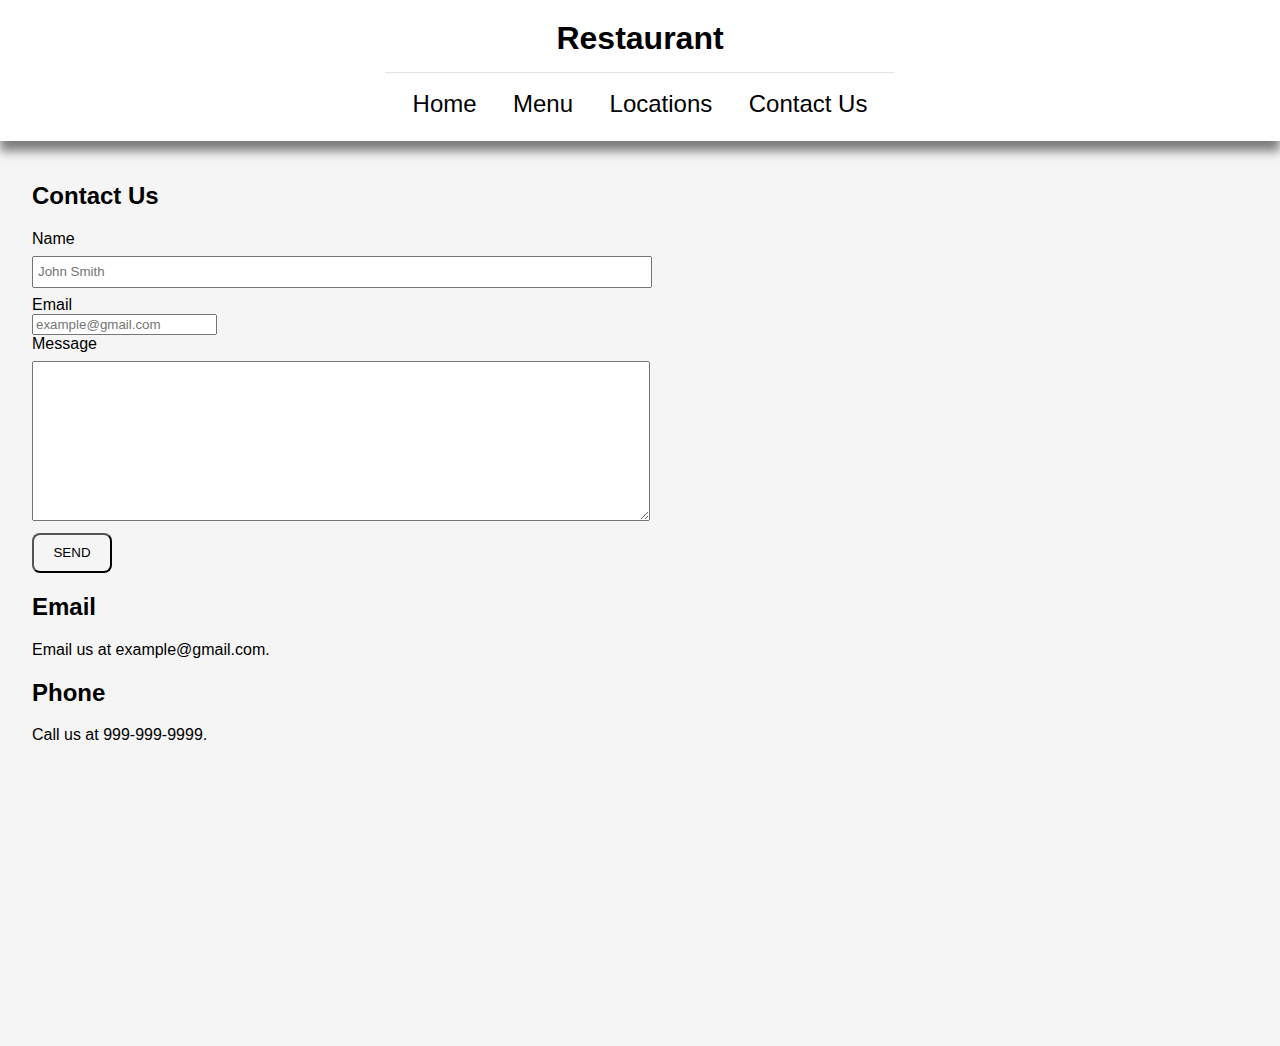
==== contact.html @ 460cdb88 "first commit" ====
<!DOCTYPE html>
<html lang="en">
<head>
    <meta charset="UTF-8">
    <meta http-equiv="X-UA-Compatible" content="IE=edge">
    <meta name="viewport" content="width=device-width, initial-scale=1.0">
    <link rel="stylesheet" href="style.css">
    <link rel="icon" href="images/icon.png">
    <title>Contact</title>
</head>
<body>
    <script id="replace_with_navbar" src="nav.js"></script>
    <div class="content">
        <div class="contentText" height="95vh">
            <h2>Contact Us</h2>
            <form id="contactForm">
                <div>
                    <label for="name">Name</label>
                    <br>
                    <input type="text" id="name" name="name" placeholder="John Smith" required>
                    <div class="error"></div>
                </div>
        
                <div>
                    <label for="email">Email</label>
                    <br>
                    <input type="email" id="email" name="email" placeholder="example@gmail.com" required>
                    <div class="error"></div>
                </div>
        
                <div>
                    <label for="message">Message</label>
                    <br>
                    <textarea id="message" name="message" rows="10" cols="40">
                    </textarea>
                    <div class="error"></div>
                </div>
        
                <input type="submit" value="SEND">
                <div class="error"></div>
            </form>
            <h2>Email</h2>
            <p>Email us at example@gmail.com.</p>
            <h2>Phone</h2>
            <p>Call us at 999-999-9999.</p>
        </div>
    </div>  
</body>
</html>
---- style.css ----
* {
    font-family: 'Segoe UI', Tahoma, Geneva, Verdana, sans-serif;
}

body {
    margin: 0;
    padding: 0;
}

h1 {
    padding: 8px 4px;
    margin: 7.5px;
}

.image-container {
    position: relative;
}

.homepage-card {
    position: absolute;  
    top: 50%;
    left: 50%;
    transform: translate(-50%, -50%);
    height: 6%;
    width: 10%;
    padding: 0;
    display: flex;
    align-items: center;
    justify-content: center;
    transition: .2s ease;
    z-index: 1;
    text-align: center;
}

.overlay {
    position: absolute;  
    top: 0;
    left: 0;
    display: flex;
    justify-content: center;
    align-items: center;
    height: 100%;
    width: 100%;
    padding: 0;
    opacity: 0;
    transition: .2s ease;
    font-size: x-large;
    font-weight: bold;
}
  
.image-container:hover .overlay {
    opacity: 0.8;
    background-color: whitesmoke;
}

span {
    display: block;
    border-bottom: none;
}

.location {
    vertical-align: baseline;
    box-sizing: border-box;
}

.locationDescription {
    padding: 20px;
}

.locationContainer {
    display: flex;
    gap: 50%;
    justify-content: center;
}

.content {
    background-color: whitesmoke;
    padding-top: 5px;
    height: 100vh;
}

.contentText {
    padding: 8px 24px;
    margin: 8px;
}

input[type=text] {
    width: 50%;
    padding: 4px;
    height: 20px;
    margin: 8px 0px;
}

textarea {
    resize: vertical;
    width: 50%;
    padding: 4px;
    margin: 8px 0px;
}

input[type=submit] {
    width: 80px;
    height: 40px;
    background-color:whitesmoke;
    border-radius: 8px;
}

hr {
    margin: 0 auto;
    opacity: 0.25;
    background: whitesmoke;
    width: 40%;
}

.gallery {
    display: grid;
    grid-template-columns: repeat(3, 1fr);
    grid-template-rows: repeat(2, 40vh);
}

figure {
    margin: 0;
    padding: 0;
    width: 100%;
    height: 100%;
}

#header {
    text-align: center;
    padding: 4px;
    position: relative;
    z-index: 10;    
    box-shadow: 0 10px 10px 0 rgba(0, 0, 0, 0.5);       
}

.slideshow-container {
    height: 80vh;
    overflow: hidden;
    z-index: -1;
}

#mobile-home-image {
    display: none;
}

.slideshow-container img {
    width: 100%;
}

#nav-links {
    padding: 0;
}

#nav-links li {
    list-style-type: none;
    display: inline-block;
    padding: 0px 16px;
    font-size: 1.5em;
}

#nav-links li a, #nav-links li a:hover, .homepage-card a {
    color: #000;    
    text-decoration: none;
}

.homepage-card a {
    color:black;
    font-size: 80px;
    font-weight: bolder;
    background-color: white;
    padding: 4px 16px;
    border-radius: 16px;
}

#view-menu {
    font-size: xx-large;
}

#nav-links li:after {
    content: '';
    display: block;
    height: 3px;
    width: 0px;
    background: transparent;
    transition: width .5s ease, background-color .5s ease;
}

#nav-links li:hover:after {
    width: 100%;
    background: rgb(0, 0, 0);
}

#gallery__img-1 {
    height: 200%;
    grid-row-start: 1;
    grid-row-end: 2;
}

#gallery__img-11 {
    display: none;
}

#gallery__img-4 {
    grid-column-start: 2;
}

#gallery__img-5 {   
    grid-column-start: 3;
}

.gallery__img {
    height: 100%;
    width: 100%;
    object-fit: cover;
    display: block; 
}

@media only screen and (max-width: 768px) {
    h1 {
        margin: 6px;
        padding: 8px 4px;
    }
    
    #mobile-home-image {
        display: block;
        width: 100%;
    }

    #pc-home-image {
        display: none;
    }

    .gallery {
        display: block;       
    }

    #gallery__img-11 {
        display: block;
    }

    #gallery__img-1 {
        display: none;
    }

    #nav-links li {
        list-style-type: none;
        display: inline-block;
        padding: 0px 12px;
        margin: 0;
        font-size: 1.5em;
    }

    .locationContainer {
        display: flex;
        gap: 0;
        justify-content: center;
    }

    .locationContainer img {
        height: 50%;
        width: 50%;
        margin-top: 30px;
    }

    textarea {
        resize: vertical;
        width: 100%;
        padding: 4px;
        margin: 8px 0px;
    }
}
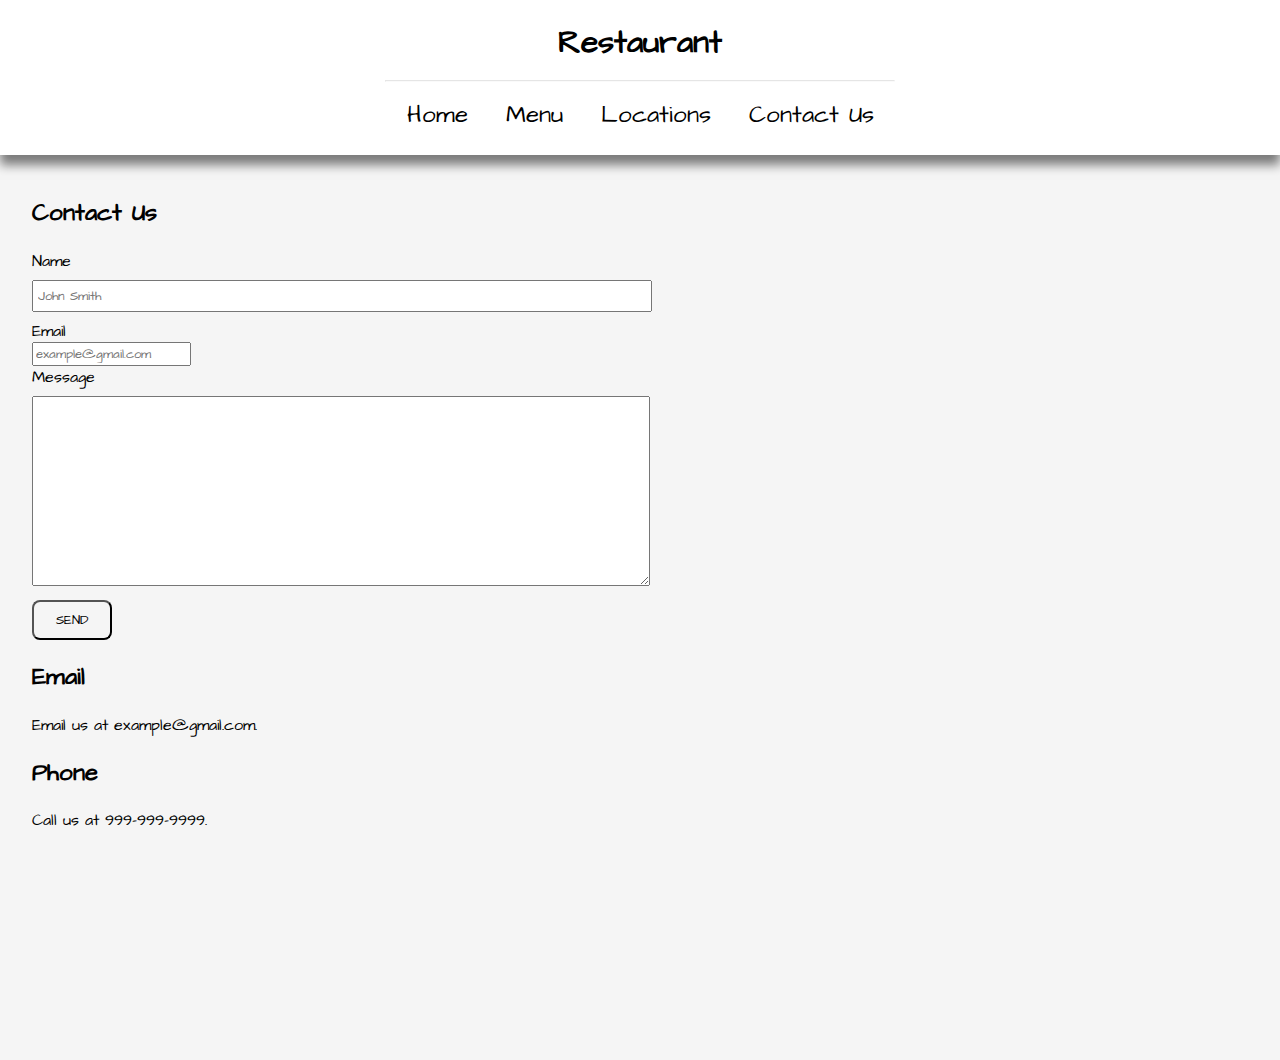
==== commit 139e4860: "updated fonts and home page" ====
--- a/contact.html
+++ b/contact.html
@@ -6,6 +6,9 @@
     <meta name="viewport" content="width=device-width, initial-scale=1.0">
     <link rel="stylesheet" href="style.css">
     <link rel="icon" href="images/icon.png">
+    <link rel="preconnect" href="https://fonts.googleapis.com">
+    <link rel="preconnect" href="https://fonts.gstatic.com" crossorigin>
+    <link href="https://fonts.googleapis.com/css2?family=Architects+Daughter&family=Roboto&display=swap" rel="stylesheet">    
     <title>Contact</title>
 </head>
 <body>
--- a/style.css
+++ b/style.css
@@ -1,5 +1,5 @@
 * {
-    font-family: 'Segoe UI', Tahoma, Geneva, Verdana, sans-serif;
+    font-family: 'Architects Daughter', cursive;
 }
 
 body {
